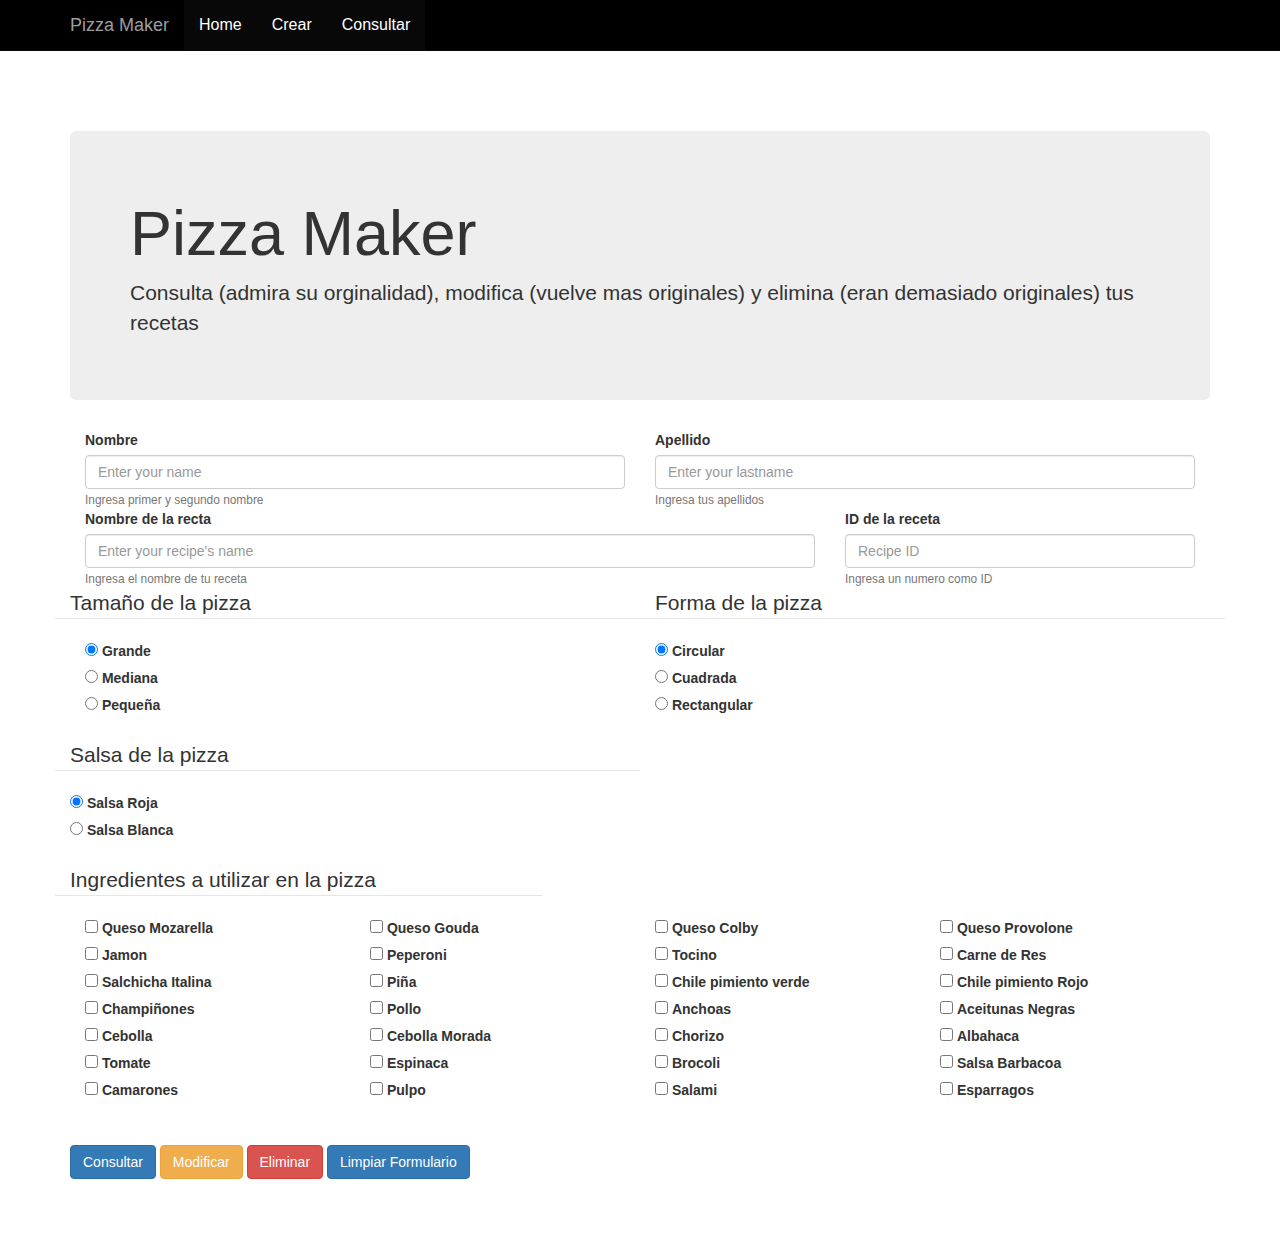
==== consulta.html @ 53e1a204 "Se añade pagina de consulta y funciones" ====
<!DOCTYPE html>
 <head>
  <meta charset="UTF-8">
  <link rel="stylesheet" href="https://maxcdn.bootstrapcdn.com/bootstrap/3.3.7/css/bootstrap.min.css">
  <link rel="stylesheet" type="text/css" href="css/estilo.css"/>
  <script src="javascript/funciones.js"></script>
	<script src="https://ajax.googleapis.com/ajax/libs/jquery/3.3.1/jquery.min.js"></script>
	<script src="https://maxcdn.bootstrapcdn.com/bootstrap/3.3.7/js/bootstrap.min.js"></script>
</head>

<body>
        <nav class="navbar navbar-inverse navbar-static-top bg-light" style="background-color: black; ">
                <div class="container">
                    <div class="navbar-header">
                        <a class="navbar-brand" href="index.html">Pizza Maker</a>
                    </div>
                    <ul class="nav navbar-nav">
                        <li class="nav-item active">
                         <a href="index.html">Home</a>
                        </li>
                        <li class="nav-item active">
                            <a href="crear.html">Crear</a>
                        </li>                
                        <li class="nav-item active">
                            <a href="consulta.html">Consultar</a>
                        </li>
                    </ul>
                </div>
            </nav>
        <div class="container">
        <section>
            <div class="jumbotron" >
                <h1 class="display-4" >Pizza Maker</h1>                         
                <p class="lead">Consulta (admira su orginalidad), modifica (vuelve mas originales) y elimina (eran demasiado originales) tus recetas</p> 
            </div>
        </section>
                    <form id="formulario">
                    <div class="form-group">
                        <div class="col-md-6 mb-3">
                            <label for="nameID">Nombre</label>
                            <input type="tel" class="form-control" id="nameID" maxlength="150" placeholder="Enter your name">
                            <small id="nameHelp" class="form-text text-muted">Ingresa primer y segundo nombre</small>
                        </div>  
                        <div class="col-md-6 mb-3">
                                <label for="apellidoID">Apellido</label>
                                <input type="tel" class="form-control" id="apellidoID" maxlength="150" aria-describedby="emailHelp" placeholder="Enter your lastname">
                                <small id="lastnameHelp" class="form-text text-muted">Ingresa tus apellidos</small>
                            </div>  
                    </div>
                   <br><br><div class="form-group">
                        <div class="col-md-8 mb-3"> 
                            <label for="receta">Nombre de la recta</label>
                            <input type="text" class="form-control" id="receta" maxlength="150" placeholder="Enter your recipe's name">
                            <small id="recetaHelp" class="form-text text-muted">Ingresa el nombre de tu receta</small>
                        </div>
                        <div class="col-md-4 mb-3"> 
                                <label for="recetaID">ID de la receta </label>
                                <input type="text" class="form-control" id="recetaID" maxlength="3" placeholder="Recipe ID">
                                <small id="recetaIDHelp" class="form-text text-muted">Ingresa un numero como ID</small>
                            </div>
                    </div>
                    <br><div class="row" >
                            <legend class="col-form-label col-sm-6 pt-0">Tamaño de la pizza</legend>
                            <legend class="col-form-label col-sm-6 pt-0">Forma de la pizza</legend>
                            <div class="col-sm-12">
                              <div class="form-check col-md-6">
                                <input class="form-check-input" type="radio" name="gridTamaños"  id="tamañoGrande" value="0" checked>
                                <label class="form-check-label" for="tamañoGrande">
                                  Grande
                                </label>
                              </div>
                              <div class="form-check col-md-6">
                                <input class="form-check-input" type="radio" name="gridFormas" id="formaCircular" value="0" checked>
                                <label class="form-check-label" for="formaCircular">
                                  Circular
                                </label>
                              </div>
                            </div>
                          </div>
                          <div class="row" >
                                <div class="col-sm-12">
                                  <div class="form-check col-md-6">
                                    <input class="form-check-input" type="radio" name="gridTamaños"  id="tamañoMediano" value="1" >
                                    <label class="form-check-label" for="tamañoMediano">
                                      Mediana
                                    </label>
                                  </div>
                                  <div class="form-check col-md-6">
                                    <input class="form-check-input" type="radio" name="gridFormas" id="formaCuadrada" value="1">
                                    <label class="form-check-label" for="formaCuadrada">
                                      Cuadrada
                                    </label>
                                  </div>
                                </div>
                            </div>
                            <div class="row" >
                                    <div class="col-sm-12">
                                      <div class="form-check col-md-6">
                                        <input class="form-check-input" type="radio" name="gridTamaños"  id="tamañoPequeño" value="2" >
                                        <label class="form-check-label" for="tamañoPequeño">
                                          Pequeña
                                        </label>
                                      </div>
                                      <div class="form-check col-md-6">
                                        <input class="form-check-input" type="radio" name="gridFormas" id="formaRectangular" value="2">
                                        <label class="form-check-label" for="formaRectangular">
                                          Rectangular
                                        </label>
                                      </div>
                                    </div>
                                </div>
                               <br><div class="row" >
                                    <legend class="col-form-label col-sm-6 pt-0">Salsa de la pizza</legend>
                                    <div class="col-sm-12">
                                      <div class="form-check">
                                        <input class="form-check-input" type="radio" name="gridSalsa"  id="salsaRoja" value="0" checked>
                                        <label class="form-check-label" for="salsaRoja">
                                          Salsa Roja
                                        </label>
                                      </div>
                                      <div class="form-check">
                                        <input class="form-check-input" type="radio" name="gridSalsa" id="salsaBlanca" value="1">
                                        <label class="form-check-label" for="salsaBlanca">
                                          Salsa Blanca
                                        </label>
                                      </div>
                                    </div>
                                  </div>
                        <br><div class="row" >
                                <legend class="col-form-label col-sm-5 pt-0">Ingredientes a utilizar en la pizza</legend>
                                <div class="col-sm-12">
                                  <div class="form-check col-md-3">
                                    <input class="form-check-input" type="checkbox" name="gridIngredientes"  id="quesoMozarella" >
                                    <label class="form-check-label" for="quesoMozarella">
                                      Queso Mozarella
                                    </label>
                                  </div>
                                  <div class="form-check col-md-3">
                                    <input class="form-check-input" type="checkbox" name="gridIngredientes" id="quesoGouda" >
                                    <label class="form-check-label" for="quesoGouda">
                                      Queso Gouda
                                    </label>
                                  </div>
                                  <div class="form-check col-md-3">
                                    <input class="form-check-input" type="checkbox" name="gridIngredientes" id="quesoColby" >
                                    <label class="form-check-label" for="quesoColby">
                                     Queso Colby
                                    </label>
                                  </div>
                                  <div class="form-check col-md-3">
                                        <input class="form-check-input" type="checkbox" name="gridIngredientes"  id="quesoProvolone" >
                                        <label class="form-check-label" for="quesoProvolone">
                                          Queso Provolone
                                        </label>
                                      </div>
                                </div>
                          </div>
                          <div class="row" >
                                <div class="col-sm-12">
                                  <div class="form-check col-md-3">
                                    <input class="form-check-input" type="checkbox" name="gridIngredientes"  id="jamon" >
                                    <label class="form-check-label" for="jamon">
                                      Jamon
                                    </label>
                                  </div>
                                  <div class="form-check col-md-3">
                                    <input class="form-check-input" type="checkbox" name="gridIngredientes" id="peperoni" >
                                    <label class="form-check-label" for="peperoni">
                                      Peperoni
                                    </label>
                                  </div>
                                  <div class="form-check col-md-3">
                                    <input class="form-check-input" type="checkbox" name="gridIngredientes" id="tocino" >
                                    <label class="form-check-label" for="tocino">
                                     Tocino
                                    </label>
                                  </div>
                                  <div class="form-check col-md-3">
                                        <input class="form-check-input" type="checkbox" name="gridIngredientes"  id="carneRes" >
                                        <label class="form-check-label" for="carneRes">
                                         Carne de Res
                                        </label>
                                      </div>
                                </div>
                          </div>
                          <div class="row" >
                                <div class="col-sm-12">
                                  <div class="form-check col-md-3">
                                    <input class="form-check-input" type="checkbox" name="gridIngredientes"  id="salchItalina" >
                                    <label class="form-check-label" for="salchItalina">
                                      Salchicha Italina
                                    </label>
                                  </div>
                                  <div class="form-check col-md-3">
                                    <input class="form-check-input" type="checkbox" name="gridIngredientes" id="piña" >
                                    <label class="form-check-label" for="piña">
                                      Piña
                                    </label>
                                  </div>
                                  <div class="form-check col-md-3">
                                    <input class="form-check-input" type="checkbox" name="gridIngredientes" id="chVerde" >
                                    <label class="form-check-label" for="chVerde">
                                     Chile pimiento verde
                                    </label>
                                  </div>
                                  <div class="form-check col-md-3">
                                        <input class="form-check-input" type="checkbox" name="gridIngredientes"  id="chRojo" >
                                        <label class="form-check-label" for="chRojo">
                                         Chile pimiento Rojo
                                        </label>
                                      </div>
                                </div>
                          </div>
                          <div class="row" >
                                <div class="col-sm-12">
                                  <div class="form-check col-md-3">
                                    <input class="form-check-input" type="checkbox" name="gridIngredientes"  id="champiñones" >
                                    <label class="form-check-label" for="champiñones">
                                      Champiñones
                                    </label>
                                  </div>
                                  <div class="form-check col-md-3">
                                    <input class="form-check-input" type="checkbox" name="gridIngredientes" id="pollo" >
                                    <label class="form-check-label" for="pollo">
                                      Pollo
                                    </label>
                                  </div>
                                  <div class="form-check col-md-3">
                                    <input class="form-check-input" type="checkbox" name="gridIngredientes" id="anchoas" >
                                    <label class="form-check-label" for="anchoas">
                                     Anchoas
                                    </label>
                                  </div>
                                  <div class="form-check col-md-3">
                                        <input class="form-check-input" type="checkbox" name="gridIngredientes"  id="aceitunasNegras" >
                                        <label class="form-check-label" for="aceitunasNegras">
                                         Aceitunas Negras
                                        </label>
                                      </div>
                                </div>
                          </div>
                          <div class="row" >
                              <div class="col-sm-12">
                                <div class="form-check col-md-3">
                                  <input class="form-check-input" type="checkbox" name="gridIngredientes"  id="cebolla" >
                                  <label class="form-check-label" for="cebolla">
                                    Cebolla
                                  </label>
                                </div>
                                <div class="form-check col-md-3">
                                  <input class="form-check-input" type="checkbox" name="gridIngredientes" id="cebollaMorada" >
                                  <label class="form-check-label" for="cebollaMorada">
                                    Cebolla Morada
                                  </label>
                                </div>
                                <div class="form-check col-md-3">
                                  <input class="form-check-input" type="checkbox" name="gridIngredientes" id="chorizo" >
                                  <label class="form-check-label" for="chorizo">
                                   Chorizo
                                  </label>
                                </div>
                                <div class="form-check col-md-3">
                                  <input class="form-check-input" type="checkbox" name="gridIngredientes"  id="albahaca" >
                                  <label class="form-check-label" for="albahaca">
                                    Albahaca
                                  </label>
                                </div>
                              </div>
                        </div>
                        <div class="row" >
                            <div class="col-sm-12">
                              <div class="form-check col-md-3">
                                <input class="form-check-input" type="checkbox" name="gridIngredientes"  id="tomate" >
                                <label class="form-check-label" for="tomate">
                                  Tomate
                                </label>
                              </div>
                              <div class="form-check col-md-3">
                                <input class="form-check-input" type="checkbox" name="gridIngredientes" id="espinaca" >
                                <label class="form-check-label" for="espinaca">
                                  Espinaca
                                </label>
                              </div>
                              <div class="form-check col-md-3">
                                <input class="form-check-input" type="checkbox" name="gridIngredientes" id="brocoli" >
                                <label class="form-check-label" for="brocoli">
                                 Brocoli
                                </label>
                              </div>
                              <div class="form-check col-md-3">
                                <input class="form-check-input" type="checkbox" name="gridIngredientes"  id="salsaBarcacoa" >
                                <label class="form-check-label" for="salsaBarcacoa">
                                  Salsa Barbacoa
                                </label>
                              </div>
                            </div>
                      </div>
                      <div class="row" >
                          <div class="col-sm-12">
                            <div class="form-check col-md-3">
                              <input class="form-check-input" type="checkbox" name="gridIngredientes"  id="camarones" >
                              <label class="form-check-label" for="camarones">
                                Camarones
                              </label>
                            </div>
                            <div class="form-check col-md-3">
                              <input class="form-check-input" type="checkbox" name="gridIngredientes" id="pulpo" >
                              <label class="form-check-label" for="pulpo">
                                Pulpo
                              </label>
                            </div>
                            <div class="form-check col-md-3">
                              <input class="form-check-input" type="checkbox" name="gridIngredientes" id="salami" >
                              <label class="form-check-label" for="salami">
                               Salami
                              </label>
                            </div>
                            <div class="form-check col-md-3">
                              <input class="form-check-input" type="checkbox" name="gridIngredientes"  id="esparragos" >
                              <label class="form-check-label" for="esparragos">
                                Esparragos
                              </label>
                            </div>
                          </div>
                    </div>
                    <div style="float:none;">
                          <br><br><button type="button" class="btn btn-primary" onclick="consultaPizza()">Consultar</button>
                          <button type="button" class="btn btn-warning" onclick="Mensaje(0)">Modificar</button>
                          <button type="button" class="btn btn-danger" onclick="Mensaje(1)">Eliminar</button>
                          <button type="button" class="btn btn-primary" onclick="limpiarFormulario()">Limpiar Formulario</button>
                    </div>
                  </form>
                </div>
</body>
---- css/estilo.css ----
.navbar{
    font-size: 16px;
}

html {
    position: relative;
    min-height: 100%;
  }
  body {
    margin-bottom: 60px;
  }
  .footer {
    position: absolute;
    bottom: 0;
    width: 100%;
    height: 60px;
    background-color: #f5f5f5;
  }

  body > .container {
    padding: 60px 15px 0;
  }
  .container .text-muted {
    margin: 20px 0;
  }
  
  .footer > .container {
    padding-right: 15px;
    padding-left: 15px;
  }
  
  code {
    font-size: 80%;
  }
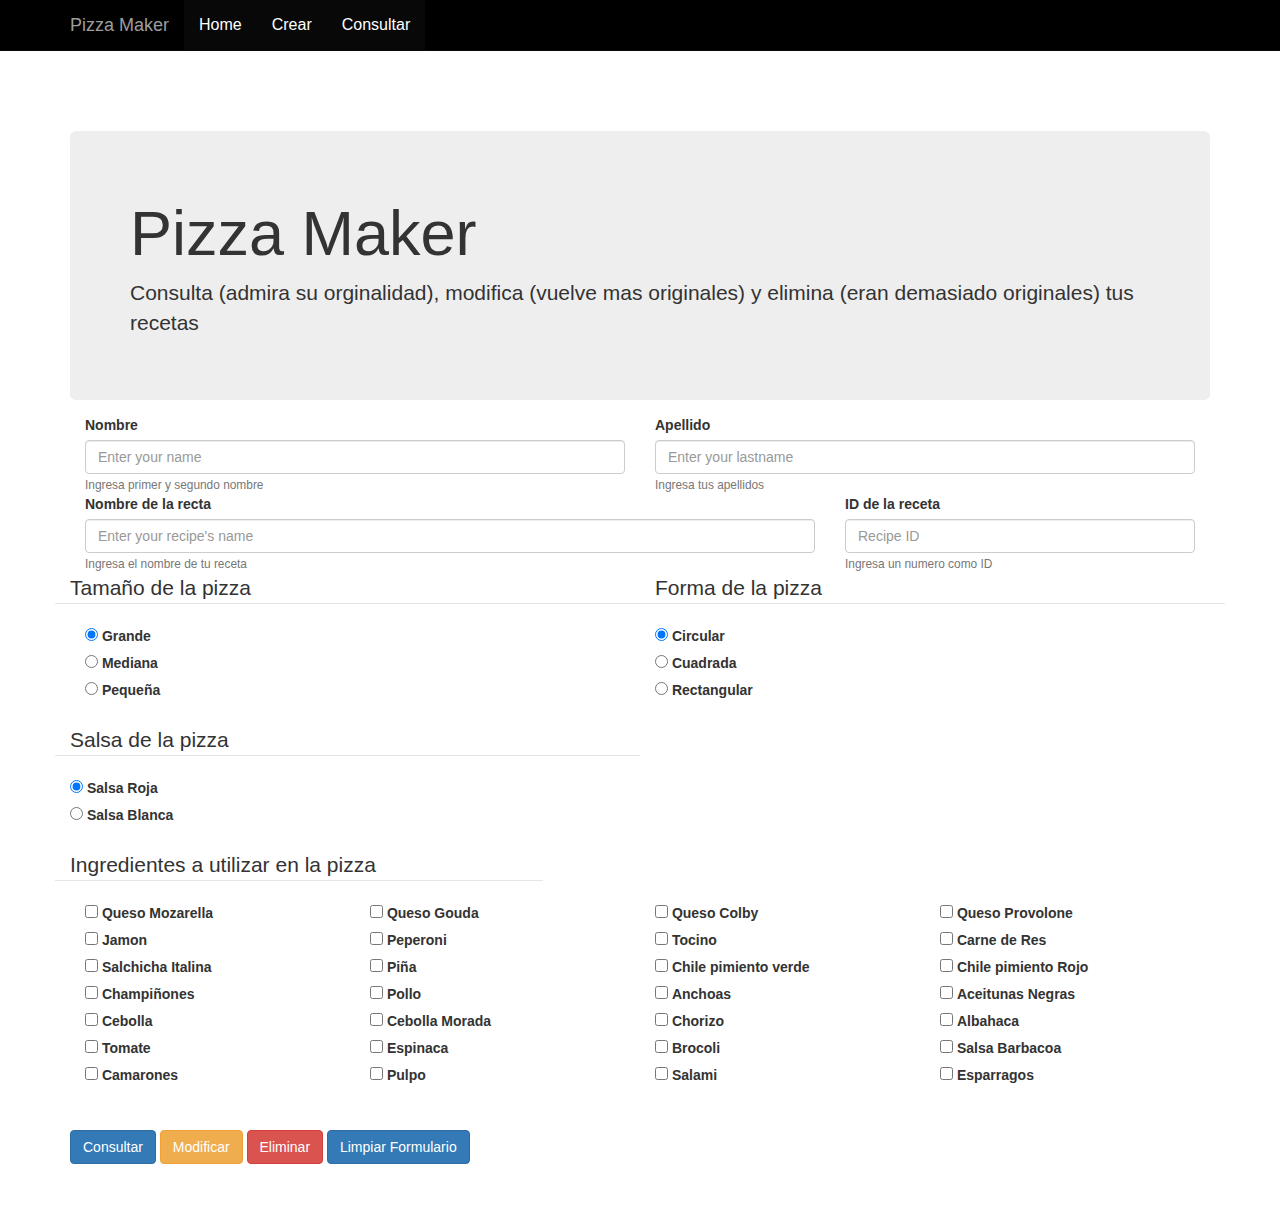
==== commit df7bea20: "Se modifica index y pagina consultar" ====
--- a/consulta.html
+++ b/consulta.html
@@ -9,7 +9,7 @@
 </head>
 
 <body>
-        <nav class="navbar navbar-inverse navbar-static-top bg-light" style="background-color: black; ">
+    <nav class="navbar navbar-inverse navbar-static-top bg-light" style="background-color: black; ">
                 <div class="container">
                     <div class="navbar-header">
                         <a class="navbar-brand" href="index.html">Pizza Maker</a>
--- a/css/estilo.css
+++ b/css/estilo.css
@@ -33,4 +33,55 @@
     font-size: 80%;
   }
 
- +  
+
+  img{
+    width: 100%;
+  }
+
+  .paral {
+    min-height: 600px;
+    background-attachment: fixed;
+    background-size: cover;
+    background-position: 50% 50%;
+    }
+
+  /* Paragraph for Parallax Section */ 
+.paral p {
+  font-size: 24px;
+  color:#f5f5f5;
+  text-align: center;
+  line-height: 60px;
+  }
+   
+  /* Heading for Parallax Section */ 
+  .paral h1 {
+  color: rgba(255, 255, 255, 0.8);
+  font-size: 60px;
+  text-align: center;
+  padding-top: 60px;
+  line-height: 100px;
+  }
+
+.paralsec {
+  background-image: url("../images/wallpaper.jpg");
+  }
+   
+  .paralsec1 {
+  background-image: url("https://img.webnots.com/2017/05/parallax1.jpg");}
+   
+  .jumbotron{margin-bottom: 0;}
+  
+  .paral {
+    min-height: 600px;
+    background-attachment: fixed;
+    background-size: cover;
+    background-position: 50% 50%;
+    }
+     
+  .paral p {
+    font-size: 24px;
+    color:#f5f5f5;
+    text-align: center;
+    line-height: 60px;
+    }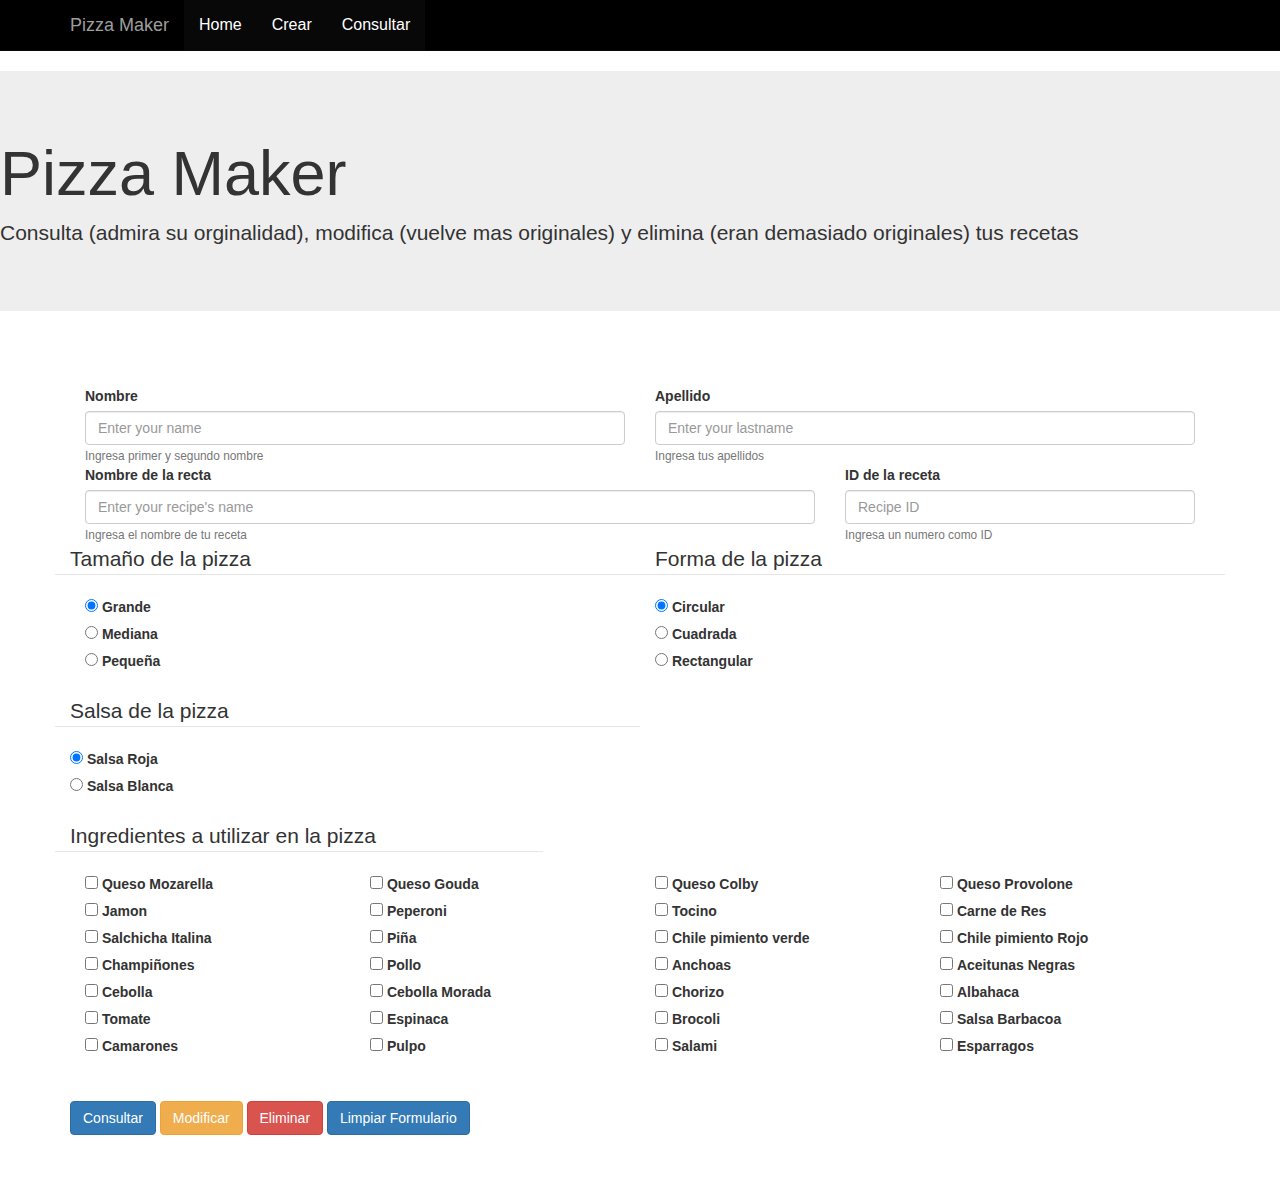
==== commit e3c10ae6: "Se cambia estilo y jumbobox de las paginas" ====
--- a/consulta.html
+++ b/consulta.html
@@ -27,13 +27,13 @@
                     </ul>
                 </div>
             </nav>
+            <section>
+              <div class="jumbotron" >
+                  <h1 class="display-4" >Pizza Maker</h1>                         
+                  <p class="lead">Consulta (admira su orginalidad), modifica (vuelve mas originales) y elimina (eran demasiado originales) tus recetas</p> 
+              </div>
+          </section>
         <div class="container">
-        <section>
-            <div class="jumbotron" >
-                <h1 class="display-4" >Pizza Maker</h1>                         
-                <p class="lead">Consulta (admira su orginalidad), modifica (vuelve mas originales) y elimina (eran demasiado originales) tus recetas</p> 
-            </div>
-        </section>
                     <form id="formulario">
                     <div class="form-group">
                         <div class="col-md-6 mb-3">
--- a/css/estilo.css
+++ b/css/estilo.css
@@ -49,7 +49,7 @@
   /* Paragraph for Parallax Section */ 
 .paral p {
   font-size: 24px;
-  color:#f5f5f5;
+  color:#0e0538;
   text-align: center;
   line-height: 60px;
   }
@@ -72,16 +72,3 @@
    
   .jumbotron{margin-bottom: 0;}
   
-  .paral {
-    min-height: 600px;
-    background-attachment: fixed;
-    background-size: cover;
-    background-position: 50% 50%;
-    }
-     
-  .paral p {
-    font-size: 24px;
-    color:#f5f5f5;
-    text-align: center;
-    line-height: 60px;
-    }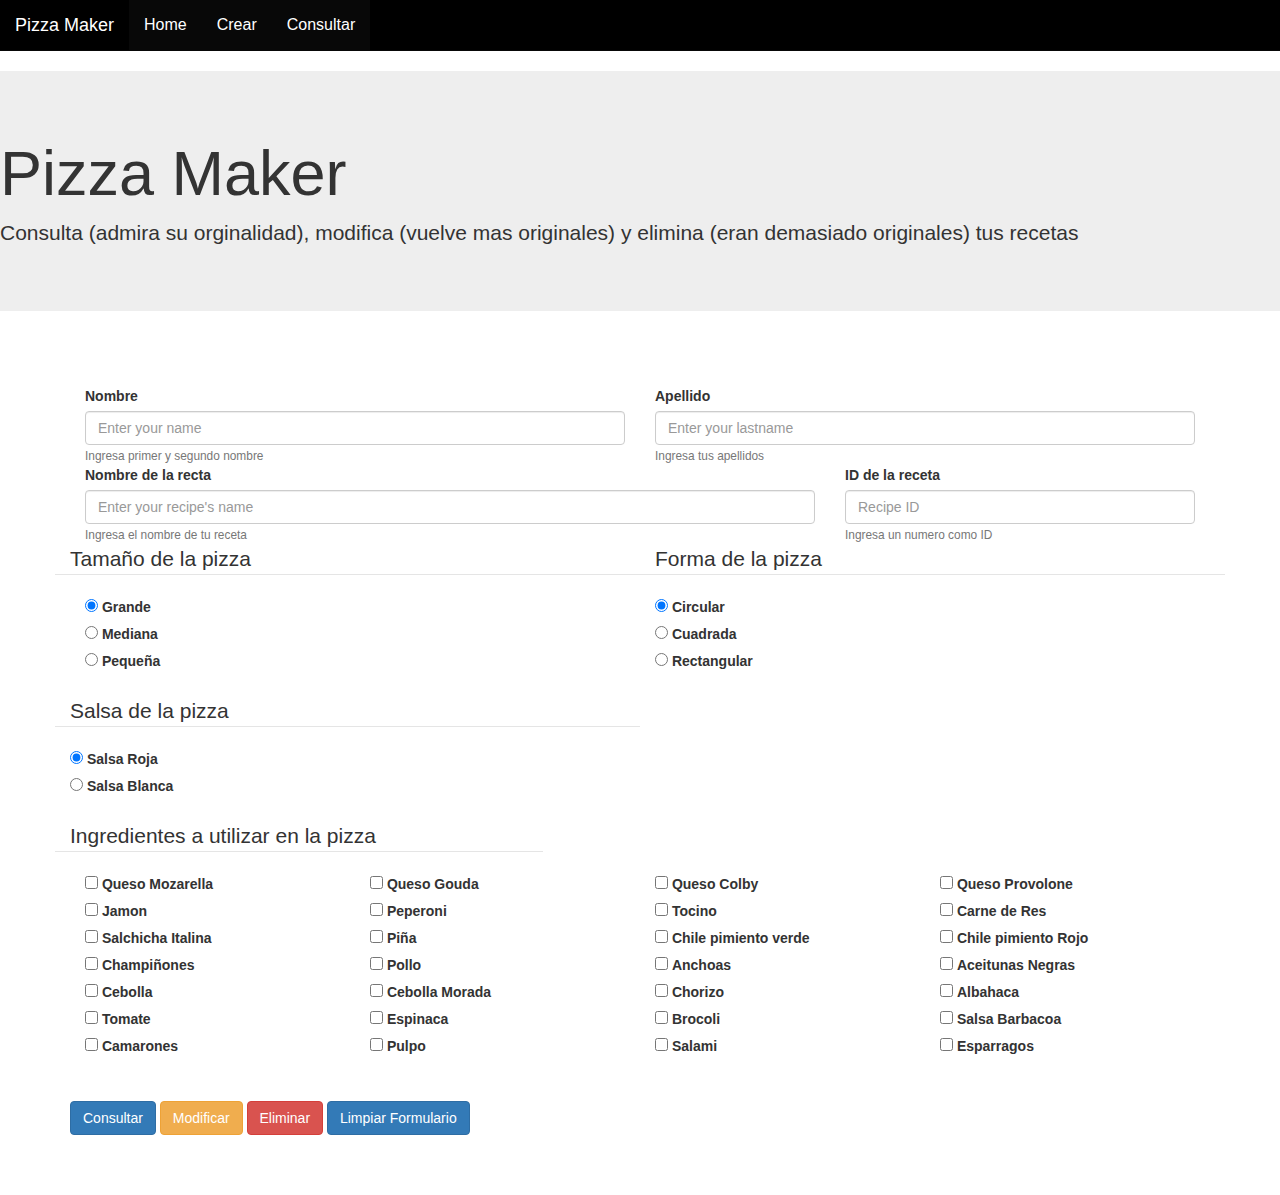
==== commit 37892737: "Se cambia estilo de navbar" ====
--- a/consulta.html
+++ b/consulta.html
@@ -9,24 +9,22 @@
 </head>
 
 <body>
-    <nav class="navbar navbar-inverse navbar-static-top bg-light" style="background-color: black; ">
-                <div class="container">
-                    <div class="navbar-header">
-                        <a class="navbar-brand" href="index.html">Pizza Maker</a>
-                    </div>
-                    <ul class="nav navbar-nav">
-                        <li class="nav-item active">
-                         <a href="index.html">Home</a>
-                        </li>
-                        <li class="nav-item active">
-                            <a href="crear.html">Crear</a>
-                        </li>                
-                        <li class="nav-item active">
-                            <a href="consulta.html">Consultar</a>
-                        </li>
-                    </ul>
-                </div>
-            </nav>
+  <nav class="navbar navbar-inverse navbar-static-top" style="background-color: black; ">
+    <div class="navbar-header">
+        <a class="navbar-brand" href="index.html">Pizza Maker</a>
+    </div>
+    <ul class="nav navbar-nav">
+        <li class="nav-item active">
+         <a href="index.html">Home</a>
+        </li>
+        <li class="nav-item active">
+            <a href="crear.html">Crear</a>
+        </li>                
+        <li class="nav-item active">
+            <a href="consulta.html">Consultar</a>
+        </li>                
+    </ul>
+</nav> 
             <section>
               <div class="jumbotron" >
                   <h1 class="display-4" >Pizza Maker</h1>                         
@@ -43,7 +41,7 @@
                         </div>  
                         <div class="col-md-6 mb-3">
                                 <label for="apellidoID">Apellido</label>
-                                <input type="tel" class="form-control" id="apellidoID" maxlength="150" aria-describedby="emailHelp" placeholder="Enter your lastname">
+                                <input type="tel" class="form-control" id="apellidoID" maxlength="150" aria-describedby="lastnameHelp" placeholder="Enter your lastname">
                                 <small id="lastnameHelp" class="form-text text-muted">Ingresa tus apellidos</small>
                             </div>  
                     </div>
@@ -55,7 +53,7 @@
                         </div>
                         <div class="col-md-4 mb-3"> 
                                 <label for="recetaID">ID de la receta </label>
-                                <input type="text" class="form-control" id="recetaID" maxlength="3" placeholder="Recipe ID">
+                                <input type="text" class="form-control" id="recetaID" maxlength="3" placeholder="Recipe ID" onkeypress="if (event.keyCode < 45 || event.keyCode > 57) event.returnValue = false;">
                                 <small id="recetaIDHelp" class="form-text text-muted">Ingresa un numero como ID</small>
                             </div>
                     </div>
